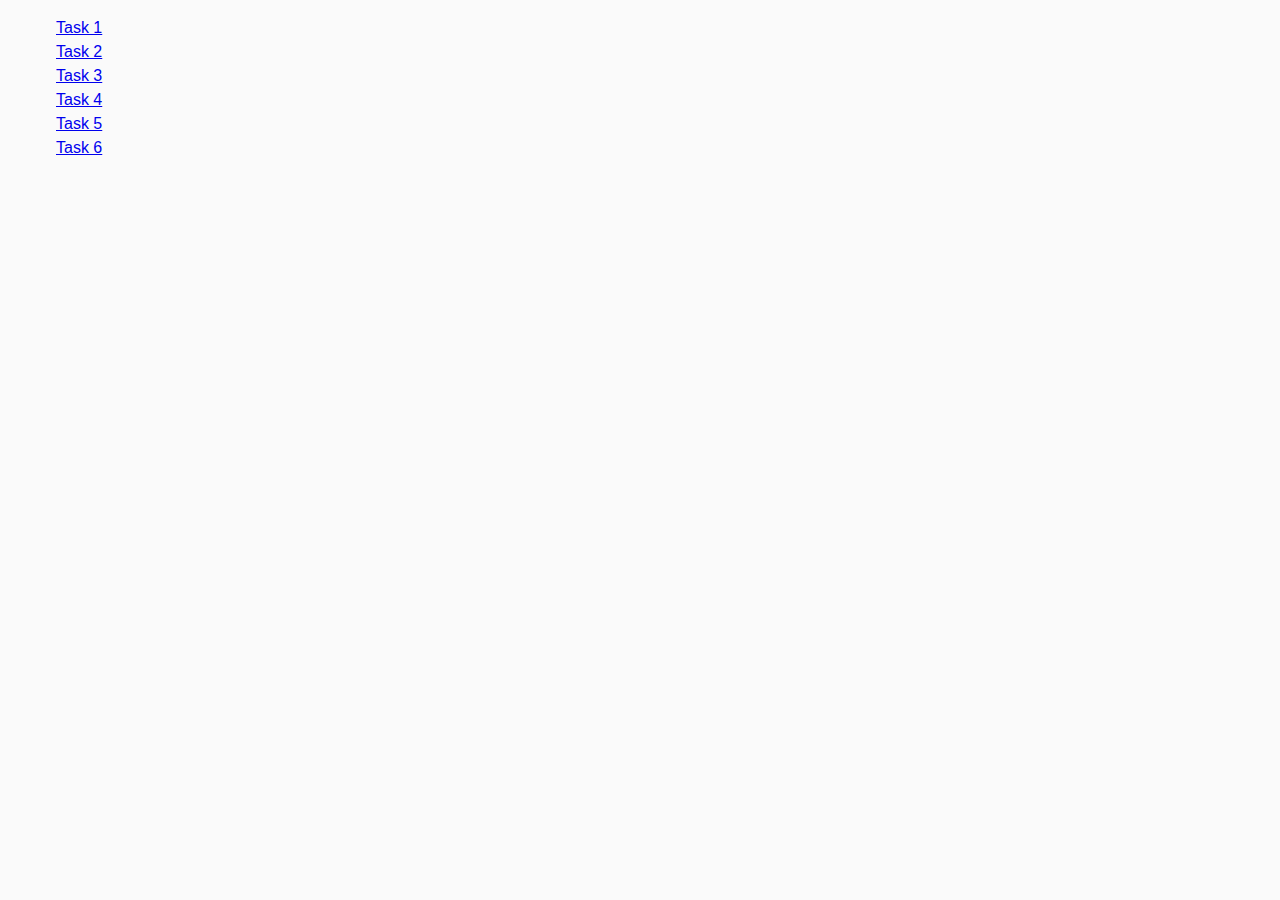
==== index.html @ 033d6b41 "start" ====
<!DOCTYPE html>
<html lang="en">
  <head>
    <meta charset="UTF-8" />
    <meta http-equiv="X-UA-Compatible" content="IE=edge" />
    <meta name="viewport" content="width=device-width, initial-scale=1.0" />
    <title>Homework 7</title>
    <link rel="stylesheet" href="./css/common.css" />
  </head>
  <body>
    <ul>
      <li><a href="./task-1.html">Task 1</a></li>
      <li><a href="./task-2.html">Task 2</a></li>
      <li><a href="./task-3.html">Task 3</a></li>
      <li><a href="./task-4.html">Task 4</a></li>
      <li><a href="./task-5.html">Task 5</a></li>
      <li><a href="./task-6.html">Task 6</a></li>
    </ul>
  </body>
</html>
---- css/common.css ----
* {
  box-sizing: border-box;
}

body {
  margin: 16px;
  font-family: -apple-system, BlinkMacSystemFont, "Segoe UI", Roboto, Oxygen,
    Ubuntu, Cantarell, "Open Sans", "Helvetica Neue", sans-serif;
  -webkit-font-smoothing: antialiased;
  -moz-osx-font-smoothing: grayscale;
  background-color: #fafafa;
  color: #212121;
  line-height: 1.5;
}
ul {
  list-style: none;
}
.categories {
  display: flex;
  align-items: flex-start;
  justify-content: flex-start;
  flex-direction: column;
  border-radius: 8px;
  padding: 24px;
  width: 440px;
  height: 888px;
  background: #fff;
}
.item {
  display: flex;
  align-items: flex-start;
  justify-content: flex-start;
  flex-direction: column;
  border-radius: 8px;
  padding-left: 16px;
  width: 392px;
  height: 264px;
  background: #f6f6fe;
  margin-top: 24px;
}
.first-task-ul {
  display: flex;
  align-items: flex-start;
  justify-content: flex-start;
  flex-direction: column;
  gap: 8px;
  width: 360px;
  height: 184px;
}
.first-task-ul > li {
  width: 360px;
  height: 40px;
}
.gallery {
  display: flex;
  flex-wrap: wrap;
  align-items: center;
  justify-content: center;
  margin-top: 100px;
  row-gap: 48px;
  column-gap: 24px;
}
.gallery > li {
  position: relative;
  display: inline-block;
  width: calc((100% - 48px) / 3);
}
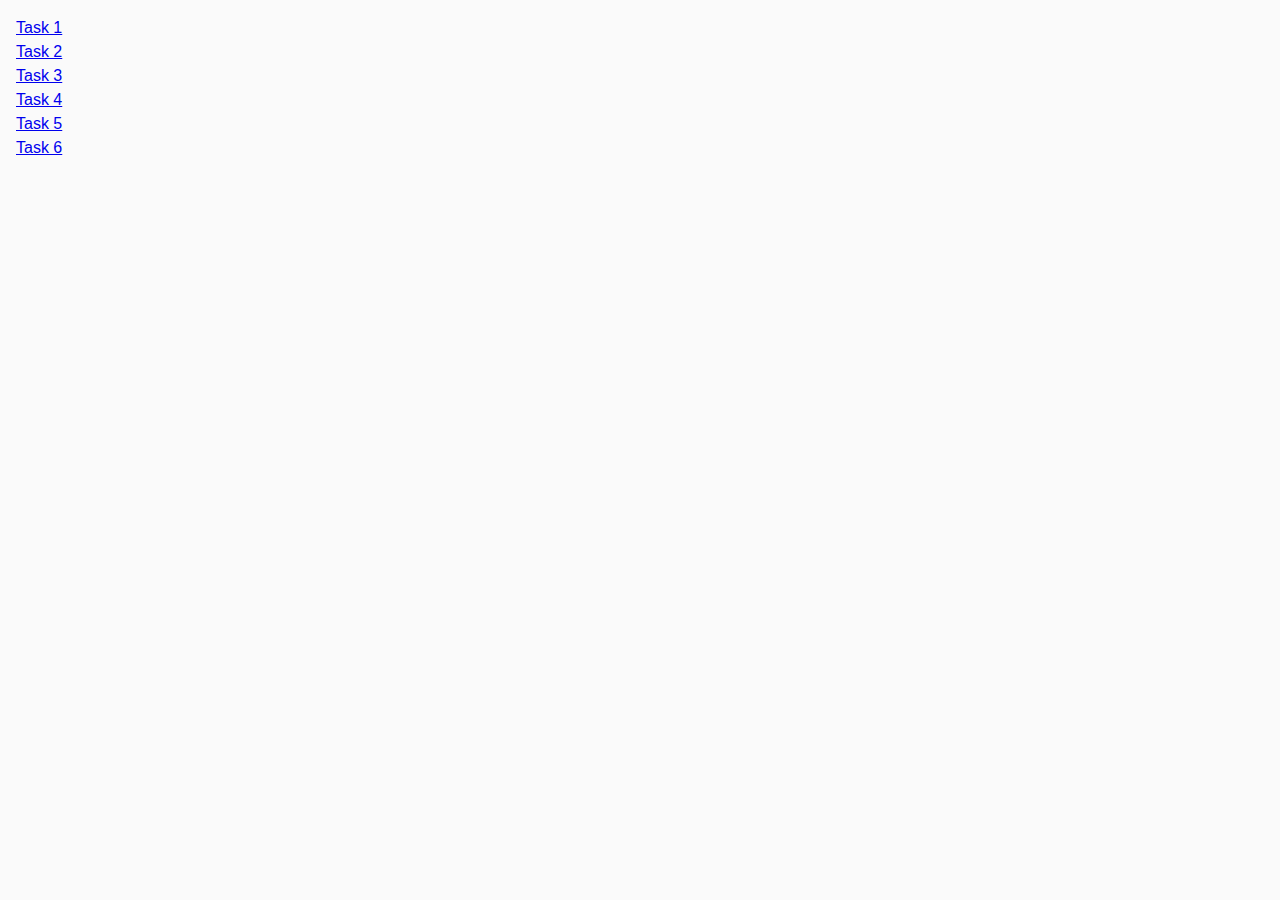
==== commit 8af7de7b: "potter" ====
--- a/index.html
+++ b/index.html
@@ -6,6 +6,12 @@
     <meta name="viewport" content="width=device-width, initial-scale=1.0" />
     <title>Homework 7</title>
     <link rel="stylesheet" href="./css/common.css" />
+    <link rel="preconnect" href="https://fonts.googleapis.com" />
+    <link rel="preconnect" href="https://fonts.gstatic.com" crossorigin />
+    <link
+      href="https://fonts.googleapis.com/css2?family=Montserrat&display,wght@500&display,wght@600&display=swap"
+      rel="stylesheet"
+    />
   </head>
   <body>
     <ul>
--- a/css/common.css
+++ b/css/common.css
@@ -14,8 +14,18 @@
 }
 ul {
   list-style: none;
+  padding: 0;
 }
-.categories {
+h2 {
+  color: #2e2f42;
+  font-family: Montserrat;
+  font-size: 24px;
+  font-style: normal;
+  font-weight: 600;
+  line-height: 32px; /* 133.333% */
+  letter-spacing: 0.96px;
+}
+#categories {
   display: flex;
   align-items: flex-start;
   justify-content: flex-start;
@@ -34,7 +44,7 @@
   border-radius: 8px;
   padding-left: 16px;
   width: 392px;
-  height: 264px;
+  /* height: 264px; */
   background: #f6f6fe;
   margin-top: 24px;
 }
@@ -45,23 +55,24 @@
   flex-direction: column;
   gap: 8px;
   width: 360px;
-  height: 184px;
+  padding-bottom: 16px;
+  /* height: 184px; */
 }
 .first-task-ul > li {
   width: 360px;
   height: 40px;
 }
-.gallery {
-  display: flex;
-  flex-wrap: wrap;
-  align-items: center;
-  justify-content: center;
-  margin-top: 100px;
-  row-gap: 48px;
-  column-gap: 24px;
+.li-items {
+  color: #2e2f42;
+  font-family: Montserrat;
+  font-size: 16px;
+  font-style: normal;
+  font-weight: 400;
+  line-height: 24px; /* 150% */
+  letter-spacing: 0.64px;
+  border-radius: 4px;
+  border: 1px solid #808080;
+  padding-left: 16px;
+  padding-top: 8px;
+  padding-bottom: 8px;
 }
-.gallery > li {
-  position: relative;
-  display: inline-block;
-  width: calc((100% - 48px) / 3);
-}
